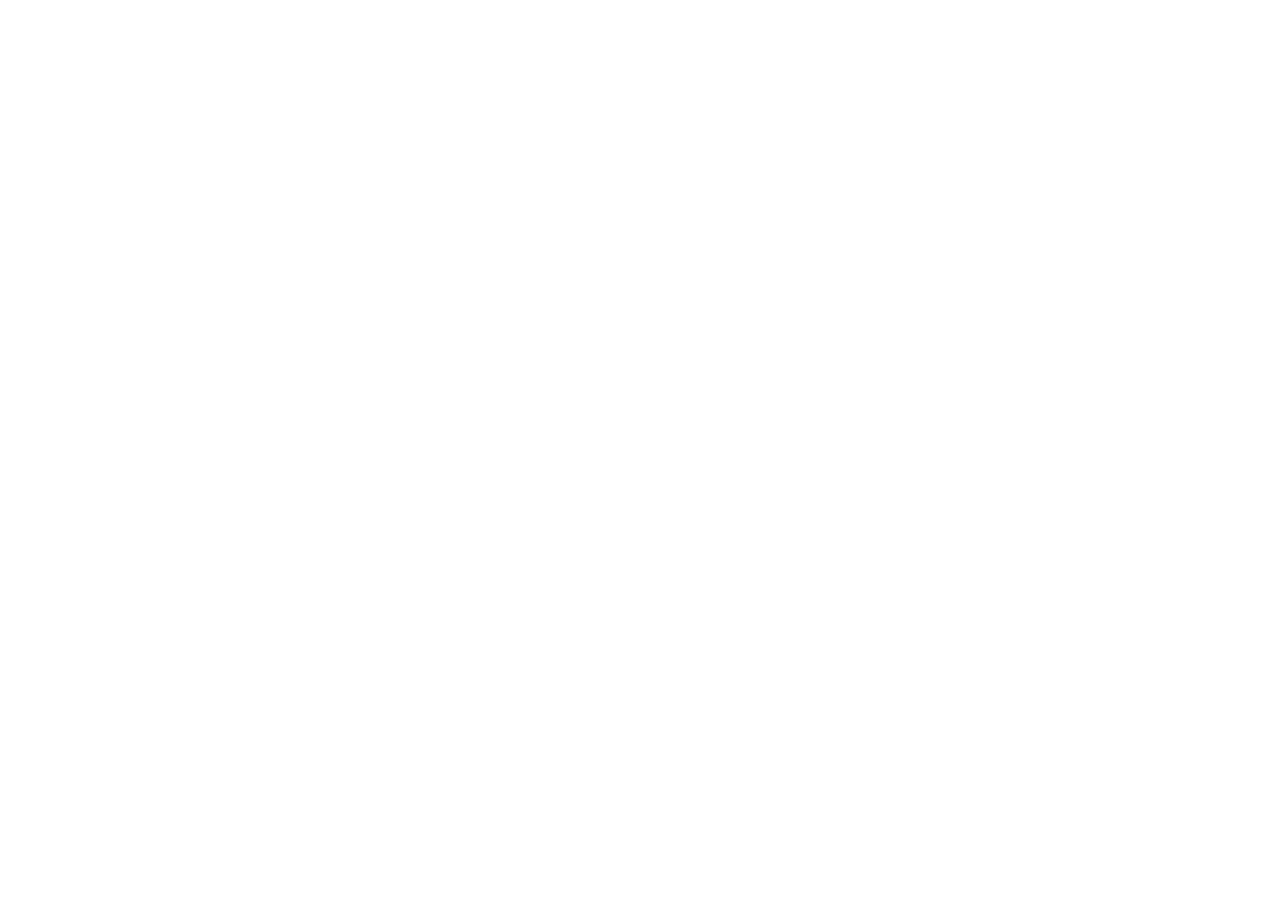
==== modulo2/aula02/aula03.html @ 4a4a1193 "meu primeiro commit com terminal uhul mlq" ====
<!DOCTYPE html>
<html lang="en">
<head>
    <meta charset="UTF-8">
    <meta http-equiv="X-UA-Compatible" content="IE=edge">
    <meta name="viewport" content="width=device-width, initial-scale=1.0">
    <title>Document</title>
</head>
<body>
    
</body>
</html>
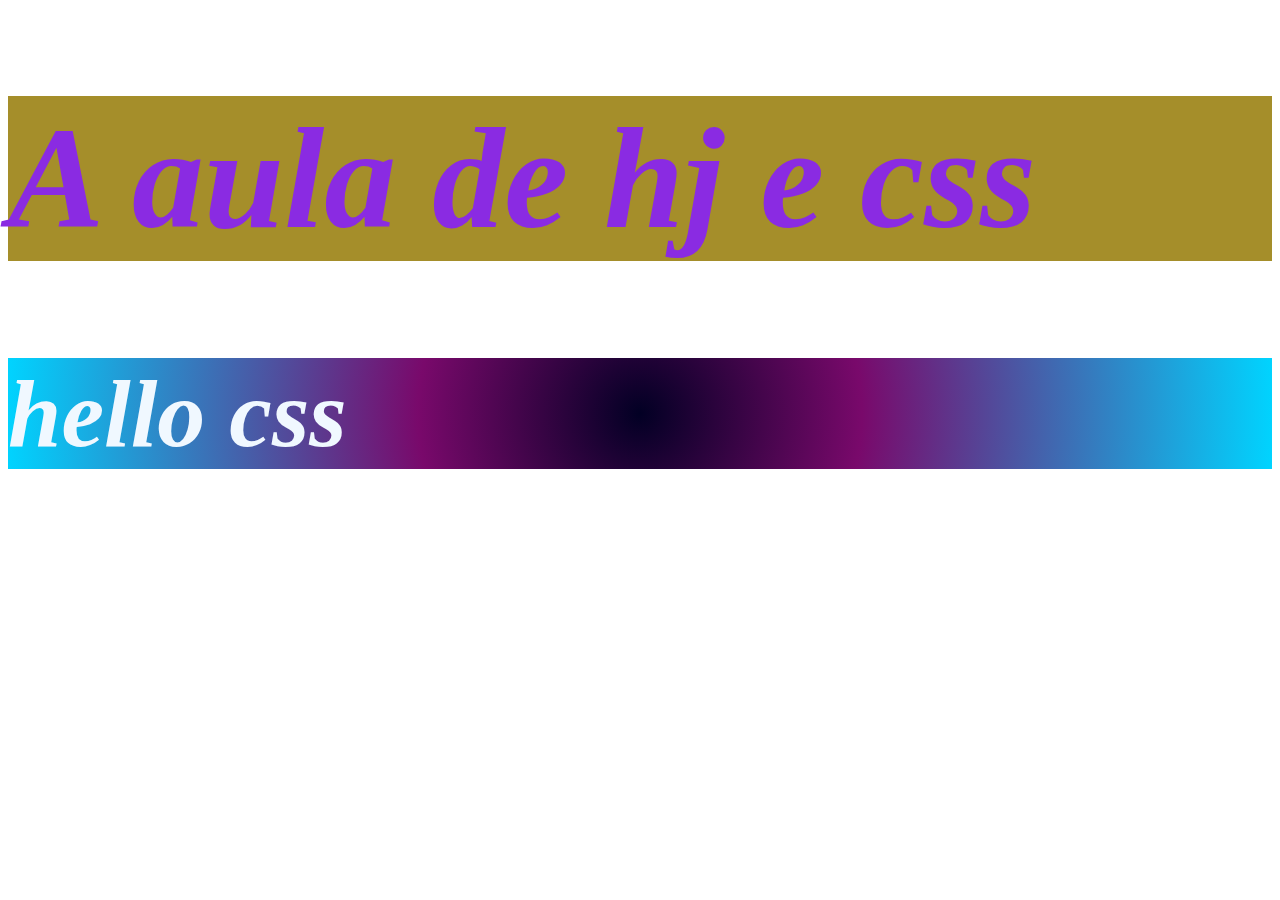
==== commit 056d8fe0: "https://github.com/villela91/html-aulas.git" ====
--- a/modulo2/aula02/aula03.html
+++ b/modulo2/aula02/aula03.html
@@ -1,12 +1,18 @@
 <!DOCTYPE html>
-<html lang="en">
-<head>
-    <meta charset="UTF-8">
-    <meta http-equiv="X-UA-Compatible" content="IE=edge">
-    <meta name="viewport" content="width=device-width, initial-scale=1.0">
-    <title>Document</title>
-</head>
-<body>
-    
-</body>
-</html>+<html lang="pt-br">
+  <head>
+    <meta charset="UTF-8" />
+    <meta http-equiv="X-UA-Compatible" content="IE=edge" />
+    <meta name="viewport" content="width=device-width, initial-scale=1.0" />
+    <title>aula 03-css</title>
+    <link rel="stylesheet" href="./style.css">
+
+  </head>
+  <body>
+<h1 id="tema-da-aula">A  aula de hj e css</h1>
+<h2 class="iniciação">hello css</h2>
+<figure>
+  <img src="./" alt="">
+</figure>
+  </body>
+</html>
--- a/modulo2/aula02/style.css
+++ b/modulo2/aula02/style.css
@@ -0,0 +1,19 @@
+@import url('https://fonts.googleapis.com/css2?family=Pacifico&display=swap');
+
+#tema-da-aula{
+    color: blueviolet;
+    font-size: 9rem;
+    background-color: rgb(165, 142, 42);
+    font-family: pacifico cursive;
+    font-weight: 600;
+    font-style: oblique;
+}
+.iniciação{
+    color: aliceblue;
+    font-size: 6rem;
+    background: rgb(2,0,36);
+background: radial-gradient(circle, rgba(2,0,36,1) 0%, rgba(121,9,107,1) 35%, rgba(0,212,255,1) 100%);
+    font-family: pacifico cursive;
+    font-weight: 600;
+    font-style: oblique;
+}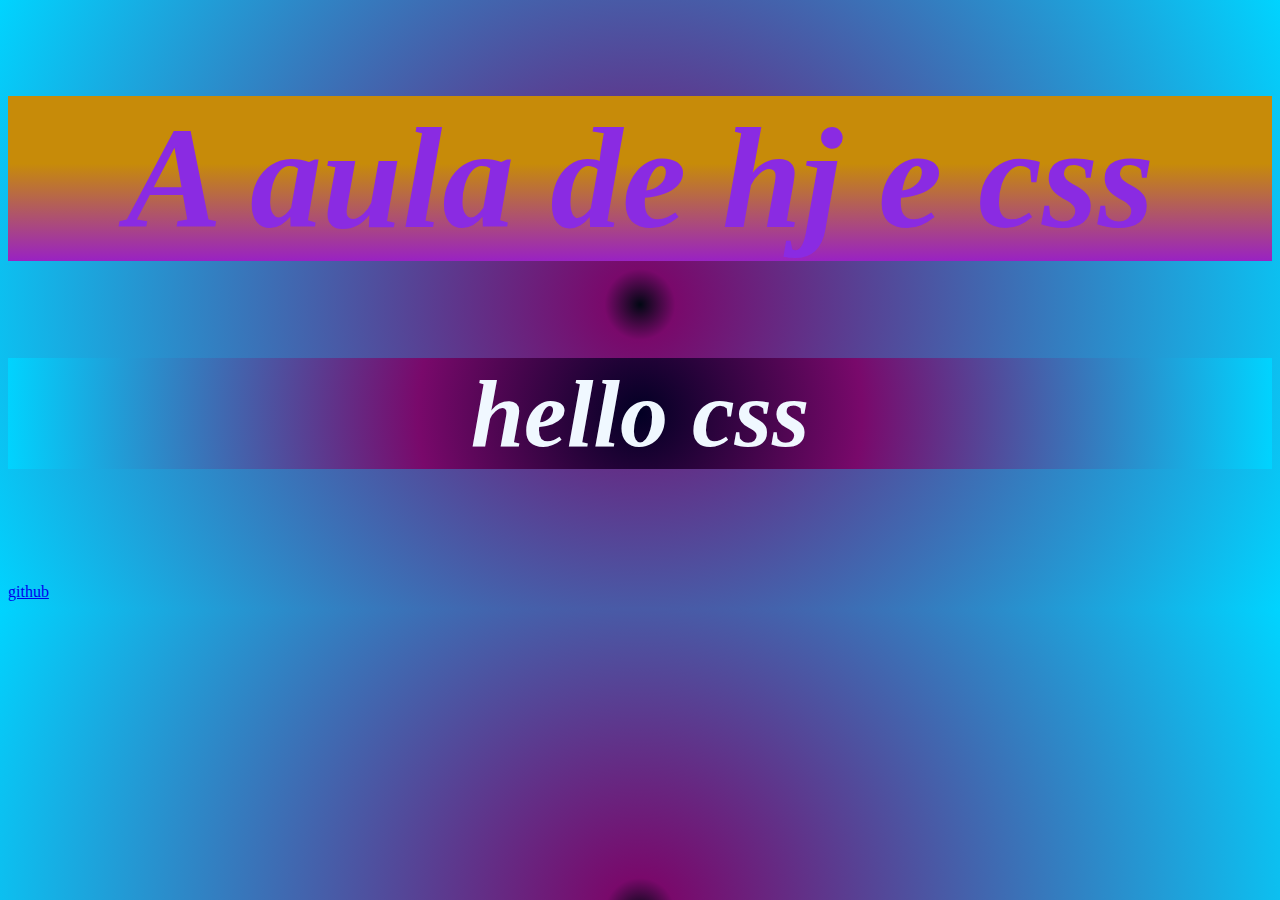
==== commit efd6a708: "https://github.com/villela91/modulo_2.git" ====
--- a/modulo2/aula02/aula03.html
+++ b/modulo2/aula02/aula03.html
@@ -12,7 +12,8 @@
 <h1 id="tema-da-aula">A  aula de hj e css</h1>
 <h2 class="iniciação">hello css</h2>
 <figure>
-  <img src="./" alt="">
+  <img src="" alt="">
 </figure>
+<a target="_blank" href="https://github.com/villela91">github</a>
   </body>
 </html>
--- a/modulo2/aula02/style.css
+++ b/modulo2/aula02/style.css
@@ -1,12 +1,24 @@
 @import url('https://fonts.googleapis.com/css2?family=Pacifico&display=swap');
-
+body{
+    background: rgb(1,8,19);
+background: radial-gradient(circle, rgba(1,8,19,1) 0%, rgba(121,9,107,1) 5%, rgba(0,212,255,1) 100%);
+}
 #tema-da-aula{
     color: blueviolet;
     font-size: 9rem;
-    background-color: rgb(165, 142, 42);
+    background: rgb(153,34,195);
+background: linear-gradient(0deg, rgba(153,34,195,1) 0%, rgba(199,139,9,1) 59%);
     font-family: pacifico cursive;
     font-weight: 600;
     font-style: oblique;
+    text-align: center;
+    cursor: pointer;
+
+}
+#tema-da-aula:hover{
+    color:aquamarine;
+    border: dashed 5px royalblue;
+    
 }
 .iniciação{
     color: aliceblue;
@@ -16,4 +28,17 @@
     font-family: pacifico cursive;
     font-weight: 600;
     font-style: oblique;
+    text-align: center;
+}
+a#link{
+    color: antiquewhite;
+    font-size: 9rem;
+    text-decoration: none;
+    padding: 3rem;
+}
+a#link:visited{
+    color: black;
+    
+}
+a#link:hover{
 }